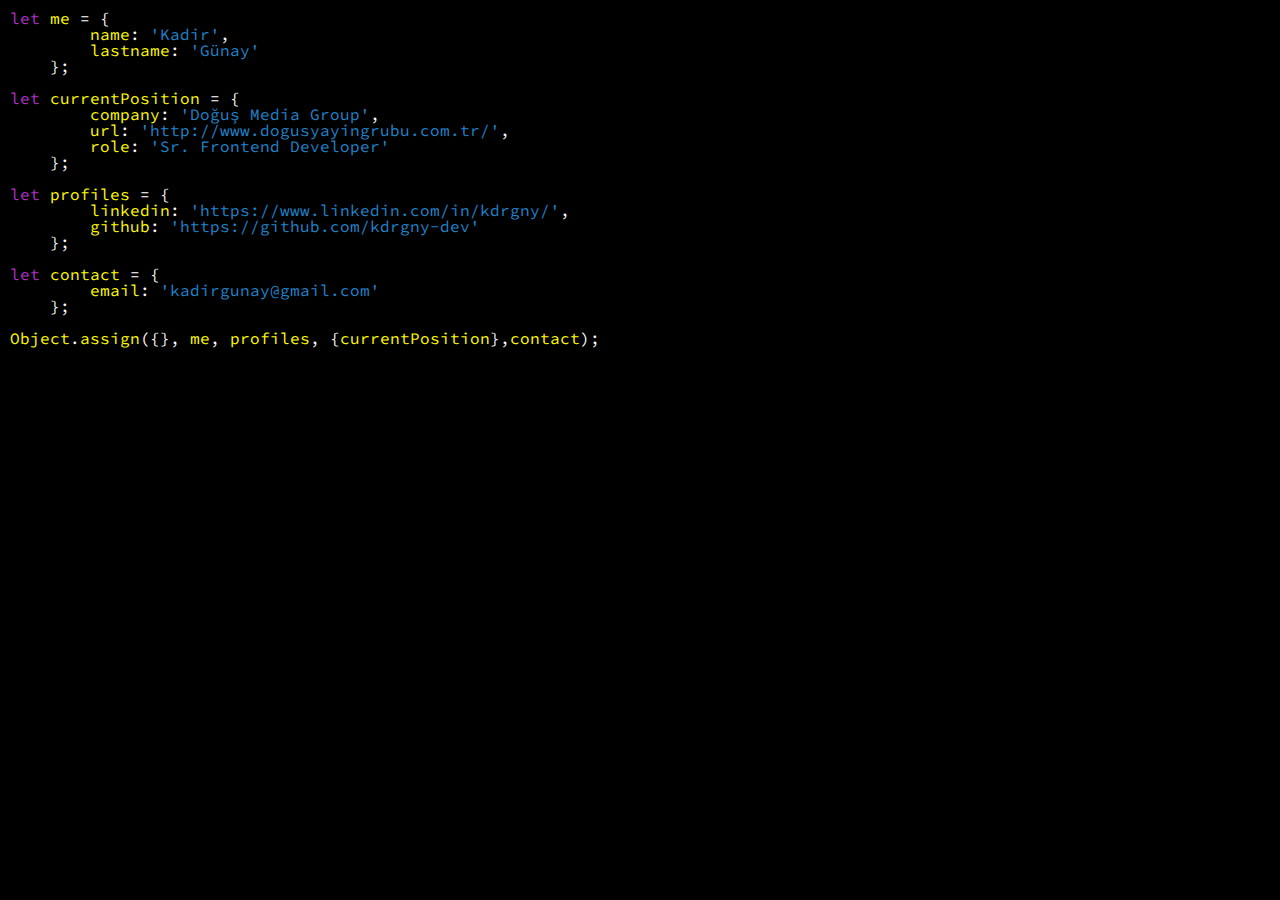
==== index.html @ 1b0f98c4 "Initial commit" ====
<!DOCTYPE html>
<html lang="en">

<head>
    <meta charset="UTF-8">
    <meta name="viewport" content="width=device-width, initial-scale=1.0">
    <meta http-equiv="X-UA-Compatible" content="ie=edge">
    <title>console.log('kdrgny-dev.github.io');</title>
    <link rel="stylesheet" href="js-ide-theme.css">
</head>

<body>
    <div class="highlight">
        <pre><code class="language-javascript" data-lang="javascript"><span class="kd">let</span> <span class="nx">me</span> <span class="o">=</span> <span class="p">{</span>
        <span class="nx">name</span><span class="o">:</span> <span class="s1">&#39;Kadir&#39;</span><span class="p">,</span>
        <span class="nx">lastname</span><span class="o">:</span> <span class="s1">&#39;Günay&#39;</span>
    <span class="p">};</span>
    
<span class="kd">let</span> <span class="nx">currentPosition</span> <span class="o">=</span> <span class="p">{</span>
        <span class="nx">company</span><span class="o">:</span> <span class="s1">&#39;Doğuş Media Group&#39;</span><span class="p">,</span>
        <span class="nx">url</span><span class="o">:</span> <span class="s1">&#39;http://www.dogusyayingrubu.com.tr/&#39;</span><span class="p">,</span>
        <span class="nx">role</span><span class="o">:</span> <span class="s1">&#39;Sr. Frontend Developer&#39;</span>
    <span class="p">};</span>
    
<span class="kd">let</span> <span class="nx">profiles</span> <span class="o">=</span> <span class="p">{</span>
        <span class="nx">linkedin</span><span class="o">:</span> <span class="s1">&#39;https://www.linkedin.com/in/kdrgny/&#39;</span><span class="p">,</span>
        <span class="nx">github</span><span class="o">:</span> <span class="s1">&#39;https://github.com/kdrgny-dev&#39;</span>
    <span class="p">};</span>

<span class="kd">let</span> <span class="nx">contact</span> <span class="o">=</span> <span class="p">{</span>
        <span class="nx">email</span><span class="o">:</span> <span class="s1">&#39;kadirgunay@gmail.com&#39;</span>
    <span class="p">};</span>
    
<span class="nx">Object</span><span class="p">.</span><span class="nx">assign</span><span class="p">({},</span> <span class="nx">me</span><span class="p">,</span> <span class="nx">profiles</span><span class="p">,</span> <span class="p">{</span><span class="nx">currentPosition</span><span class="p">}</span><span class="p">,</span><span class="nx">contact</span><span class="p">);</span>
    </code></pre>
    </div>
    <!-- Global site tag (gtag.js) - Google Analytics -->
    <script async src="https://www.googletagmanager.com/gtag/js?id=UA-2588020-10"></script>
    <script>
        window.dataLayer = window.dataLayer || [];
        function gtag() { dataLayer.push(arguments); }
        gtag('js', new Date());

        gtag('config', 'UA-2588020-10');
    </script>

</body>

</html>
---- js-ide-theme.css ----
@import url("https://fonts.googleapis.com/css?family=Source+Code+Pro");
/* http://meyerweb.com/eric/tools/css/reset/ 
   v2.0 | 20110126
   License: none (public domain)
*/

html,
body,
div,
span,
applet,
object,
iframe,
h1,
h2,
h3,
h4,
h5,
h6,
p,
blockquote,
pre,
a,
abbr,
acronym,
address,
big,
cite,
code,
del,
dfn,
em,
img,
ins,
kbd,
q,
s,
samp,
small,
strike,
strong,
sub,
sup,
tt,
var,
b,
u,
i,
center,
dl,
dt,
dd,
ol,
ul,
li,
fieldset,
form,
label,
legend,
table,
caption,
tbody,
tfoot,
thead,
tr,
th,
td,
article,
aside,
canvas,
details,
embed,
figure,
figcaption,
footer,
header,
hgroup,
menu,
nav,
output,
ruby,
section,
summary,
time,
mark,
audio,
video {
  margin: 0;
  padding: 0;
  border: 0;
  font-size: 100%;
  font: inherit;
  vertical-align: baseline;
}
/* HTML5 display-role reset for older browsers */
article,
aside,
details,
figcaption,
figure,
footer,
header,
hgroup,
menu,
nav,
section {
  display: block;
}
body {
  line-height: 1;
}
ol,
ul {
  list-style: none;
}
blockquote,
q {
  quotes: none;
}
blockquote:before,
blockquote:after,
q:before,
q:after {
  content: "";
  content: none;
}
table {
  border-collapse: collapse;
  border-spacing: 0;
}
body {
  background-color: #000;
}
/* Generated by Pygments CSS Theme Builder - https://jwarby.github.io/jekyll-pygments-themes/builder.html */

/* Base Style */
.highlight pre {
  color: transparent;
  background-color: #000000;
  padding: 10px;
  font-family: "Source Code Pro", monospace;
}
/* Punctuation */
.highlight .p {
  color: #ffffff;
  background-color: #000000;
}
/* Error */
.highlight .err {
  color: transparent;
  background-color: #000000;
}
/* Base Style */
.highlight .n {
  color: transparent;
  background-color: transparent;
}
/* Name Attribute */
.highlight .na {
  color: transparent;
  background-color: transparent;
}
/* Name Builtin */
.highlight .nb {
  color: transparent;
  background-color: transparent;
}
/* Name Class */
.highlight .nc {
  color: transparent;
  background-color: transparent;
}
/* Name Constant */
.highlight .no {
  color: transparent;
  background-color: transparent;
}
/* Name Decorator */
.highlight .nd {
  color: transparent;
  background-color: transparent;
}
/* Name Entity */
.highlight .ni {
  color: transparent;
  background-color: transparent;
}
/* Name Exception */
.highlight .ne {
  color: transparent;
  background-color: transparent;
}
/* Name Function */
.highlight .nf {
  color: transparent;
  background-color: transparent;
}
/* Name Label */
.highlight .nl {
  color: transparent;
  background-color: transparent;
}
/* Name Namespace */
.highlight .nn {
  color: transparent;
  background-color: transparent;
}
/* Name Other */
.highlight .nx {
  color: #fffb00;
  background-color: transparent;
}
/* Name Property */
.highlight .py {
  color: transparent;
  background-color: transparent;
}
/* Name Tag */
.highlight .nt {
  color: transparent;
  background-color: transparent;
}
/* Name Variable */
.highlight .nv {
  color: transparent;
  background-color: transparent;
}
/* Name Variable Class */
.highlight .vc {
  color: transparent;
  background-color: transparent;
}
/* Name Variable Global */
.highlight .vg {
  color: transparent;
  background-color: transparent;
}
/* Name Variable Instance */
.highlight .vi {
  color: transparent;
  background-color: transparent;
}
/* Name Builtin Pseudo */
.highlight .bp {
  color: transparent;
  background-color: transparent;
}
/* Base Style */
.highlight .g {
  color: transparent;
  background-color: transparent;
}
/*  */
.highlight .gd {
  color: transparent;
  background-color: transparent;
}
/* Base Style */
.highlight .o {
  color: #ffffff;
  background-color: transparent;
}
/* Operator Word */
.highlight .ow {
  color: #ffffff;
  background-color: transparent;
}
/* Base Style */
.highlight .c {
  color: transparent;
  background-color: transparent;
}
/* Comment Multiline */
.highlight .cm {
  color: transparent;
  background-color: transparent;
}
/* Comment Preproc */
.highlight .cp {
  color: transparent;
  background-color: transparent;
}
/* Comment Single */
.highlight .c1 {
  color: transparent;
  background-color: transparent;
}
/* Comment Special */
.highlight .cs {
  color: transparent;
  background-color: transparent;
}
/* Base Style */
.highlight .k {
  color: #c90e59;
  background-color: transparent;
}
/* Keyword Constant */
.highlight .kc {
  color: #c90e59;
  background-color: transparent;
}
/* Keyword Declaration */
.highlight .kd {
  color: #ae32c7;
  background-color: transparent;
}
/* Keyword Namespace */
.highlight .kn {
  color: #c90e59;
  background-color: transparent;
}
/* Keyword Pseudo */
.highlight .kp {
  color: #c90e59;
  background-color: transparent;
}
/* Keyword Reserved */
.highlight .kr {
  color: #c90e59;
  background-color: transparent;
}
/* Keyword Type */
.highlight .kt {
  color: #c90e59;
  background-color: transparent;
}
/* Base Style */
.highlight .l {
  color: transparent;
  background-color: transparent;
}
/* Literal Date */
.highlight .ld {
  color: transparent;
  background-color: transparent;
}
/* Literal Number */
.highlight .m {
  color: transparent;
  background-color: transparent;
}
/* Literal Number Float */
.highlight .mf {
  color: #2083c9;
  background-color: transparent;
}
/* Literal Number Hex */
.highlight .mh {
  color: transparent;
  background-color: transparent;
}
/* Literal Number Integer */
.highlight .mi {
  color: #2083c9;
  background-color: transparent;
}
/* Literal Number Oct */
.highlight .mo {
  color: transparent;
  background-color: transparent;
}
/* Literal Number Integer Long */
.highlight .il {
  color: transparent;
  background-color: transparent;
}
/* Literal String */
.highlight .s {
  color: transparent;
  background-color: transparent;
}
/* Literal String Backtick */
.highlight .sb {
  color: transparent;
  background-color: transparent;
}
/* Literal String Char */
.highlight .sc {
  color: transparent;
  background-color: transparent;
}
/* Literal String Doc */
.highlight .sd {
  color: transparent;
  background-color: transparent;
}
/* Literal String Double */
.highlight .s2 {
  color: transparent;
  background-color: transparent;
}
/* Literal String Escape */
.highlight .se {
  color: transparent;
  background-color: transparent;
}
/* Literal String Heredoc */
.highlight .sh {
  color: transparent;
  background-color: transparent;
}
/* Literal String Interpol */
.highlight .si {
  color: transparent;
  background-color: transparent;
}
/* Literal String Other */
.highlight .sx {
  color: transparent;
  background-color: transparent;
}
/* Literal String Regex */
.highlight .sr {
  color: transparent;
  background-color: transparent;
}
/* Literal String Single */
.highlight .s1 {
  color: #2083c9;
  background-color: transparent;
}
/* Literal String Symbol */
.highlight .ss {
  color: transparent;
  background-color: transparent;
}
/* Base Style */
.highlight .g {
  color: transparent;
  background-color: transparent;
}
/* Generic Deleted */
.highlight .gd {
  color: transparent;
  background-color: transparent;
}
/* Generic Emph */
.highlight .ge {
  color: transparent;
  background-color: transparent;
}
/* Generic Error */
.highlight .gr {
  color: transparent;
  background-color: transparent;
}
/* Generic Heading */
.highlight .gh {
  color: transparent;
  background-color: transparent;
}
/* Generic Inserted */
.highlight .gi {
  color: transparent;
  background-color: transparent;
}
/* Generic Output */
.highlight .go {
  color: transparent;
  background-color: transparent;
}
/* Generic Prompt */
.highlight .gp {
  color: transparent;
  background-color: transparent;
}
/* Generic Strong */
.highlight .gs {
  color: transparent;
  background-color: transparent;
}
/* Generic Subheading */
.highlight .gu {
  color: transparent;
  background-color: transparent;
}
/* Generic Traceback */
.highlight .gt {
  color: transparent;
  background-color: transparent;
}
/* Other */
.highlight .x {
  color: transparent;
  background-color: transparent;
}
/* Text Whitespace */
.highlight .w {
  color: transparent;
  background-color: transparent;
}
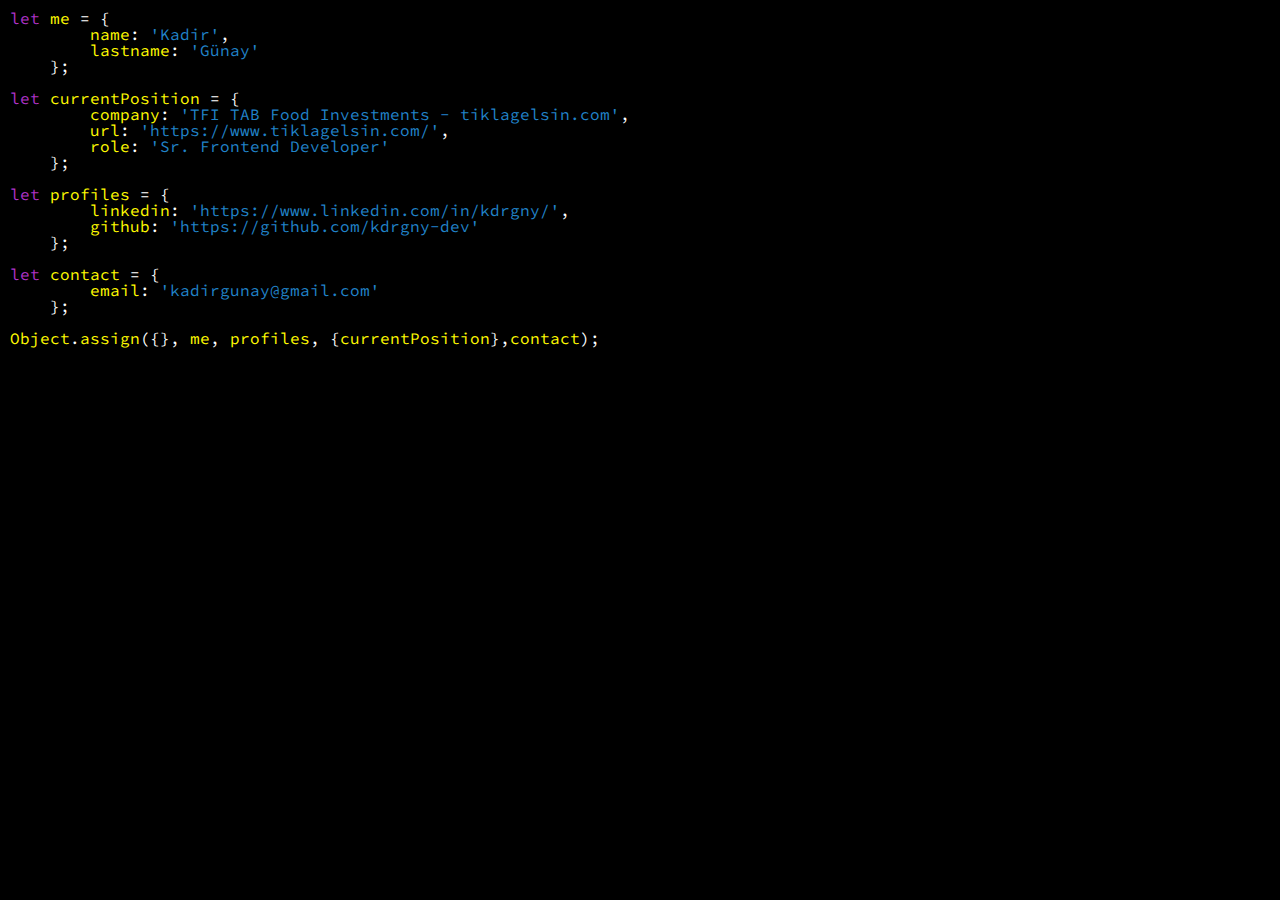
==== commit 3f380ac6: "company - url  edit" ====
--- a/index.html
+++ b/index.html
@@ -17,8 +17,8 @@
     <span class="p">};</span>
     
 <span class="kd">let</span> <span class="nx">currentPosition</span> <span class="o">=</span> <span class="p">{</span>
-        <span class="nx">company</span><span class="o">:</span> <span class="s1">&#39;Doğuş Media Group&#39;</span><span class="p">,</span>
-        <span class="nx">url</span><span class="o">:</span> <span class="s1">&#39;http://www.dogusyayingrubu.com.tr/&#39;</span><span class="p">,</span>
+        <span class="nx">company</span><span class="o">:</span> <span class="s1">&#39;TFI TAB Food Investments - tiklagelsin.com&#39;</span><span class="p">,</span>
+        <span class="nx">url</span><span class="o">:</span> <span class="s1">&#39;https://www.tiklagelsin.com/&#39;</span><span class="p">,</span>
         <span class="nx">role</span><span class="o">:</span> <span class="s1">&#39;Sr. Frontend Developer&#39;</span>
     <span class="p">};</span>
     
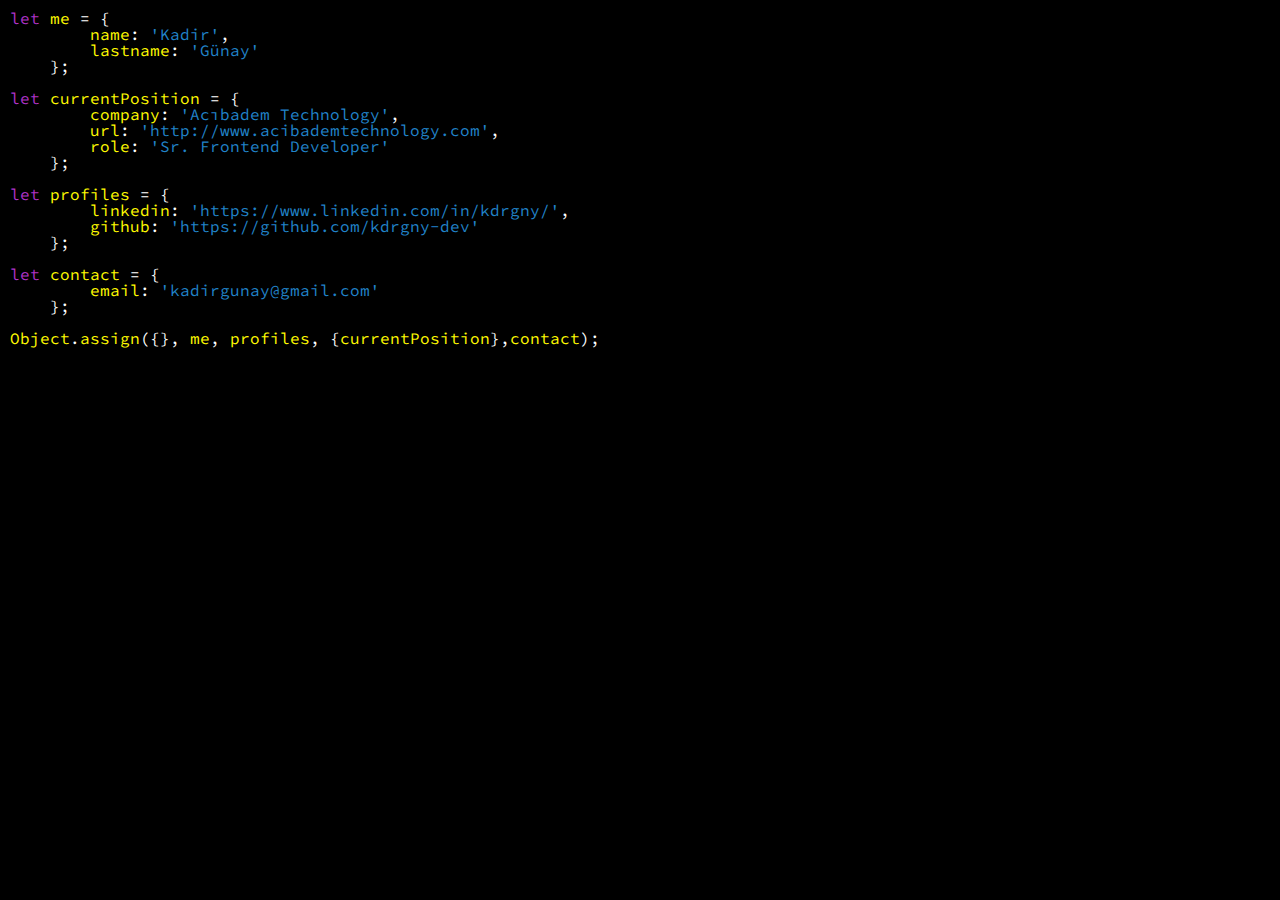
==== commit 02abcc9b: "Update index.html" ====
--- a/index.html
+++ b/index.html
@@ -17,8 +17,8 @@
     <span class="p">};</span>
     
 <span class="kd">let</span> <span class="nx">currentPosition</span> <span class="o">=</span> <span class="p">{</span>
-        <span class="nx">company</span><span class="o">:</span> <span class="s1">&#39;TFI TAB Food Investments - tiklagelsin.com&#39;</span><span class="p">,</span>
-        <span class="nx">url</span><span class="o">:</span> <span class="s1">&#39;https://www.tiklagelsin.com/&#39;</span><span class="p">,</span>
+        <span class="nx">company</span><span class="o">:</span> <span class="s1">&#39;Acıbadem Technology&#39;</span><span class="p">,</span>
+        <span class="nx">url</span><span class="o">:</span> <span class="s1">&#39;http://www.acibademtechnology.com&#39;</span><span class="p">,</span>
         <span class="nx">role</span><span class="o">:</span> <span class="s1">&#39;Sr. Frontend Developer&#39;</span>
     <span class="p">};</span>
     
@@ -46,4 +46,4 @@
 
 </body>
 
-</html>+</html>
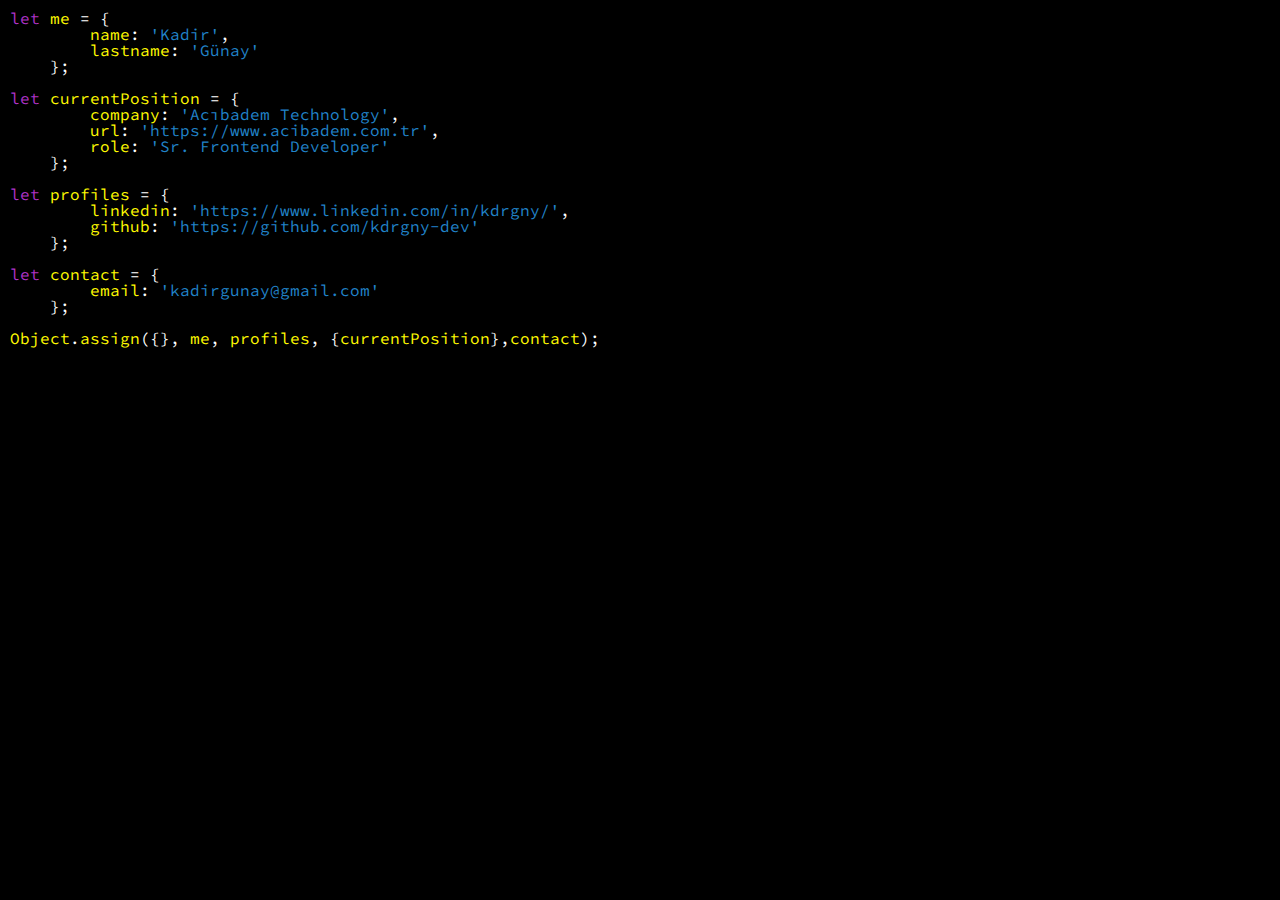
==== commit 893cfc51: "Update index.html" ====
--- a/index.html
+++ b/index.html
@@ -18,7 +18,7 @@
     
 <span class="kd">let</span> <span class="nx">currentPosition</span> <span class="o">=</span> <span class="p">{</span>
         <span class="nx">company</span><span class="o">:</span> <span class="s1">&#39;Acıbadem Technology&#39;</span><span class="p">,</span>
-        <span class="nx">url</span><span class="o">:</span> <span class="s1">&#39;http://www.acibademtechnology.com&#39;</span><span class="p">,</span>
+        <span class="nx">url</span><span class="o">:</span> <span class="s1">&#39;https://www.acibadem.com.tr&#39;</span><span class="p">,</span>
         <span class="nx">role</span><span class="o">:</span> <span class="s1">&#39;Sr. Frontend Developer&#39;</span>
     <span class="p">};</span>
     
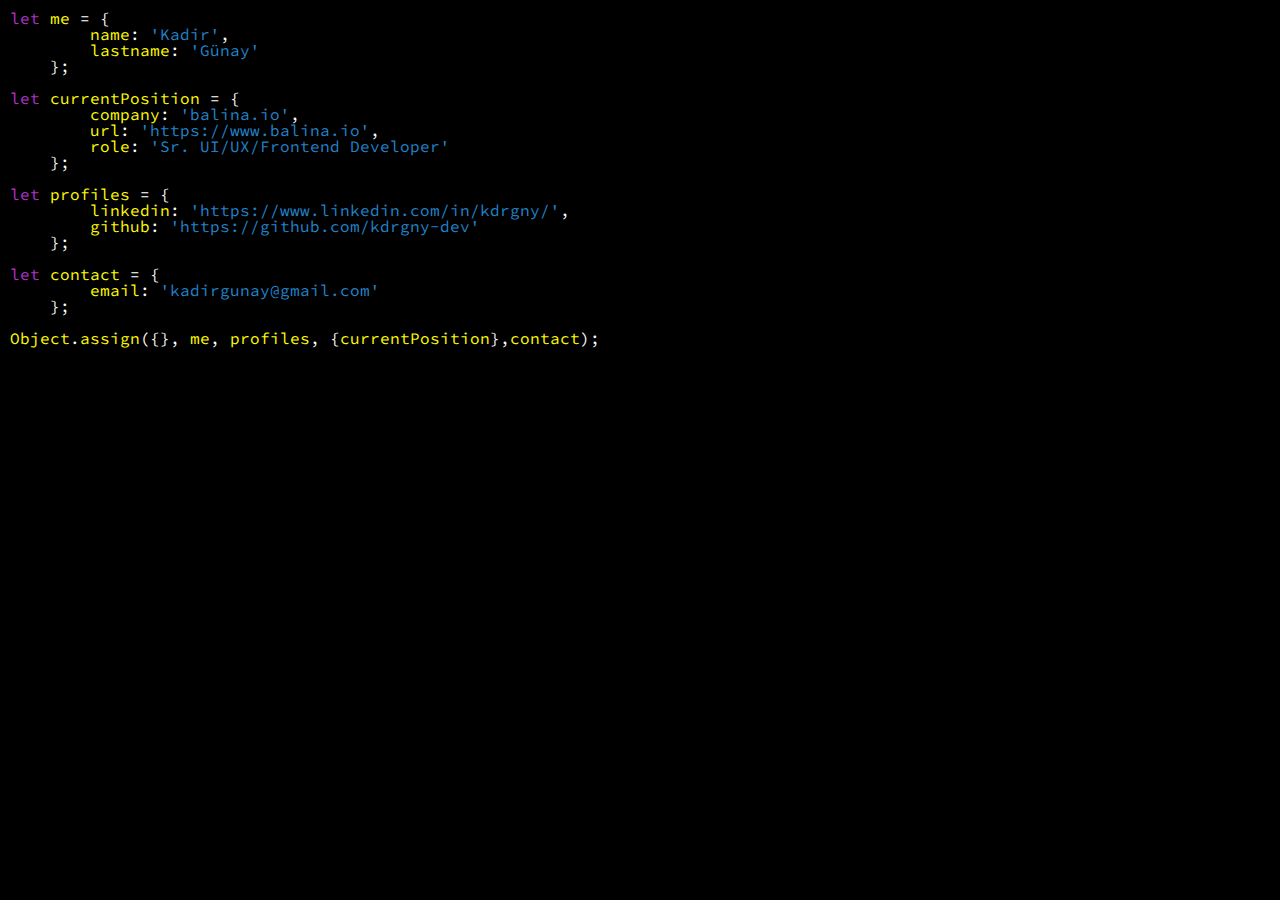
==== commit 0033646e: "Update index.html" ====
--- a/index.html
+++ b/index.html
@@ -7,6 +7,15 @@
     <meta http-equiv="X-UA-Compatible" content="ie=edge">
     <title>console.log('kdrgny-dev.github.io');</title>
     <link rel="stylesheet" href="js-ide-theme.css">
+    <!-- Google tag (gtag.js) -->
+<script async src="https://www.googletagmanager.com/gtag/js?id=G-E0HZDYFWZQ"></script>
+<script>
+  window.dataLayer = window.dataLayer || [];
+  function gtag(){dataLayer.push(arguments);}
+  gtag('js', new Date());
+
+  gtag('config', 'G-E0HZDYFWZQ');
+</script>
 </head>
 
 <body>
@@ -17,9 +26,9 @@
     <span class="p">};</span>
     
 <span class="kd">let</span> <span class="nx">currentPosition</span> <span class="o">=</span> <span class="p">{</span>
-        <span class="nx">company</span><span class="o">:</span> <span class="s1">&#39;Acıbadem Technology&#39;</span><span class="p">,</span>
-        <span class="nx">url</span><span class="o">:</span> <span class="s1">&#39;https://www.acibadem.com.tr&#39;</span><span class="p">,</span>
-        <span class="nx">role</span><span class="o">:</span> <span class="s1">&#39;Sr. Frontend Developer&#39;</span>
+        <span class="nx">company</span><span class="o">:</span> <span class="s1">&#39;balina.io&#39;</span><span class="p">,</span>
+        <span class="nx">url</span><span class="o">:</span> <span class="s1">&#39;https://www.balina.io&#39;</span><span class="p">,</span>
+        <span class="nx">role</span><span class="o">:</span> <span class="s1">&#39;Sr. UI/UX/Frontend Developer&#39;</span>
     <span class="p">};</span>
     
 <span class="kd">let</span> <span class="nx">profiles</span> <span class="o">=</span> <span class="p">{</span>
@@ -34,15 +43,7 @@
 <span class="nx">Object</span><span class="p">.</span><span class="nx">assign</span><span class="p">({},</span> <span class="nx">me</span><span class="p">,</span> <span class="nx">profiles</span><span class="p">,</span> <span class="p">{</span><span class="nx">currentPosition</span><span class="p">}</span><span class="p">,</span><span class="nx">contact</span><span class="p">);</span>
     </code></pre>
     </div>
-    <!-- Global site tag (gtag.js) - Google Analytics -->
-    <script async src="https://www.googletagmanager.com/gtag/js?id=UA-2588020-10"></script>
-    <script>
-        window.dataLayer = window.dataLayer || [];
-        function gtag() { dataLayer.push(arguments); }
-        gtag('js', new Date());
 
-        gtag('config', 'UA-2588020-10');
-    </script>
 
 </body>
 
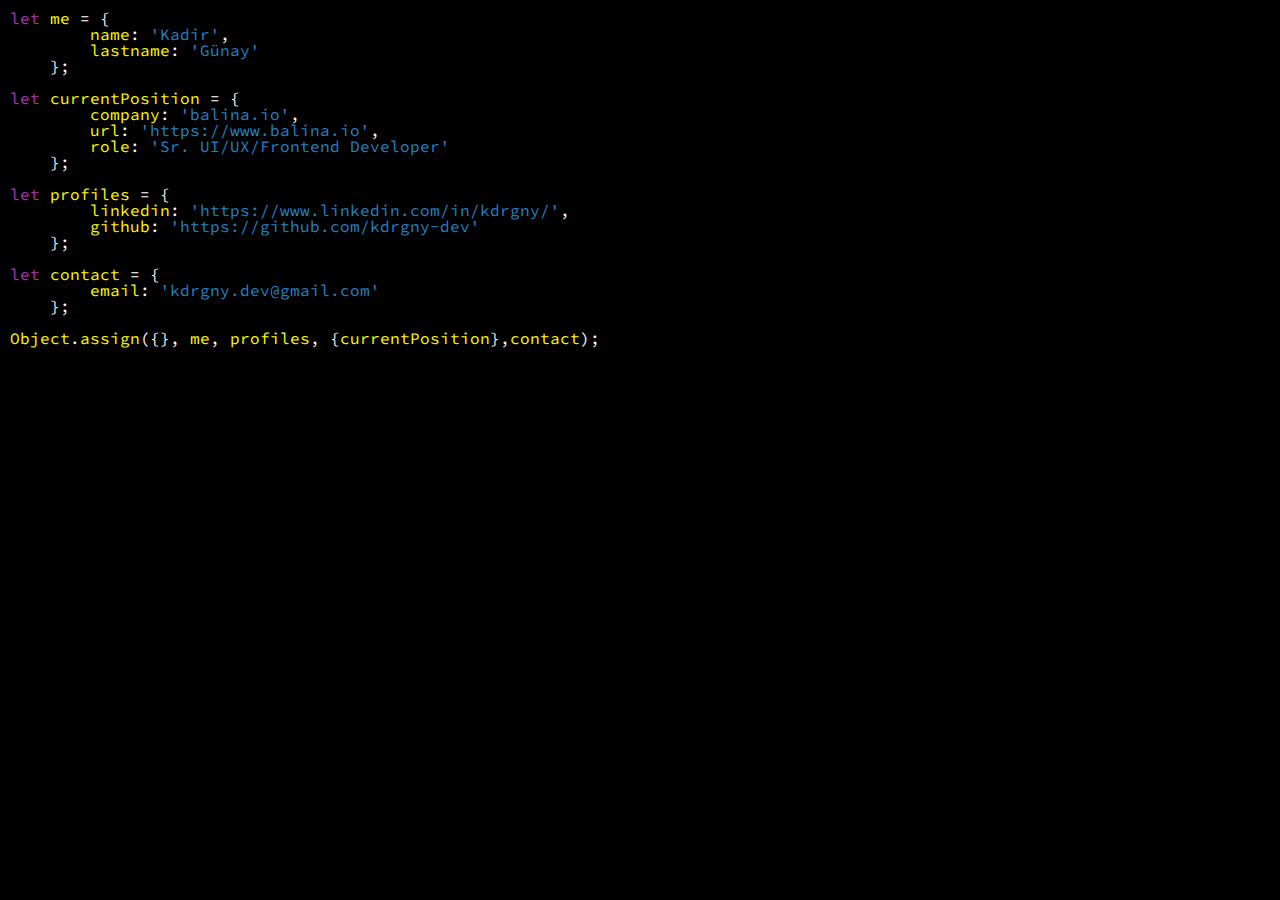
==== commit 395b2f85: "Update index.html" ====
--- a/index.html
+++ b/index.html
@@ -37,7 +37,7 @@
     <span class="p">};</span>
 
 <span class="kd">let</span> <span class="nx">contact</span> <span class="o">=</span> <span class="p">{</span>
-        <span class="nx">email</span><span class="o">:</span> <span class="s1">&#39;kadirgunay@gmail.com&#39;</span>
+        <span class="nx">email</span><span class="o">:</span> <span class="s1">&#39;kdrgny.dev@gmail.com&#39;</span>
     <span class="p">};</span>
     
 <span class="nx">Object</span><span class="p">.</span><span class="nx">assign</span><span class="p">({},</span> <span class="nx">me</span><span class="p">,</span> <span class="nx">profiles</span><span class="p">,</span> <span class="p">{</span><span class="nx">currentPosition</span><span class="p">}</span><span class="p">,</span><span class="nx">contact</span><span class="p">);</span>
